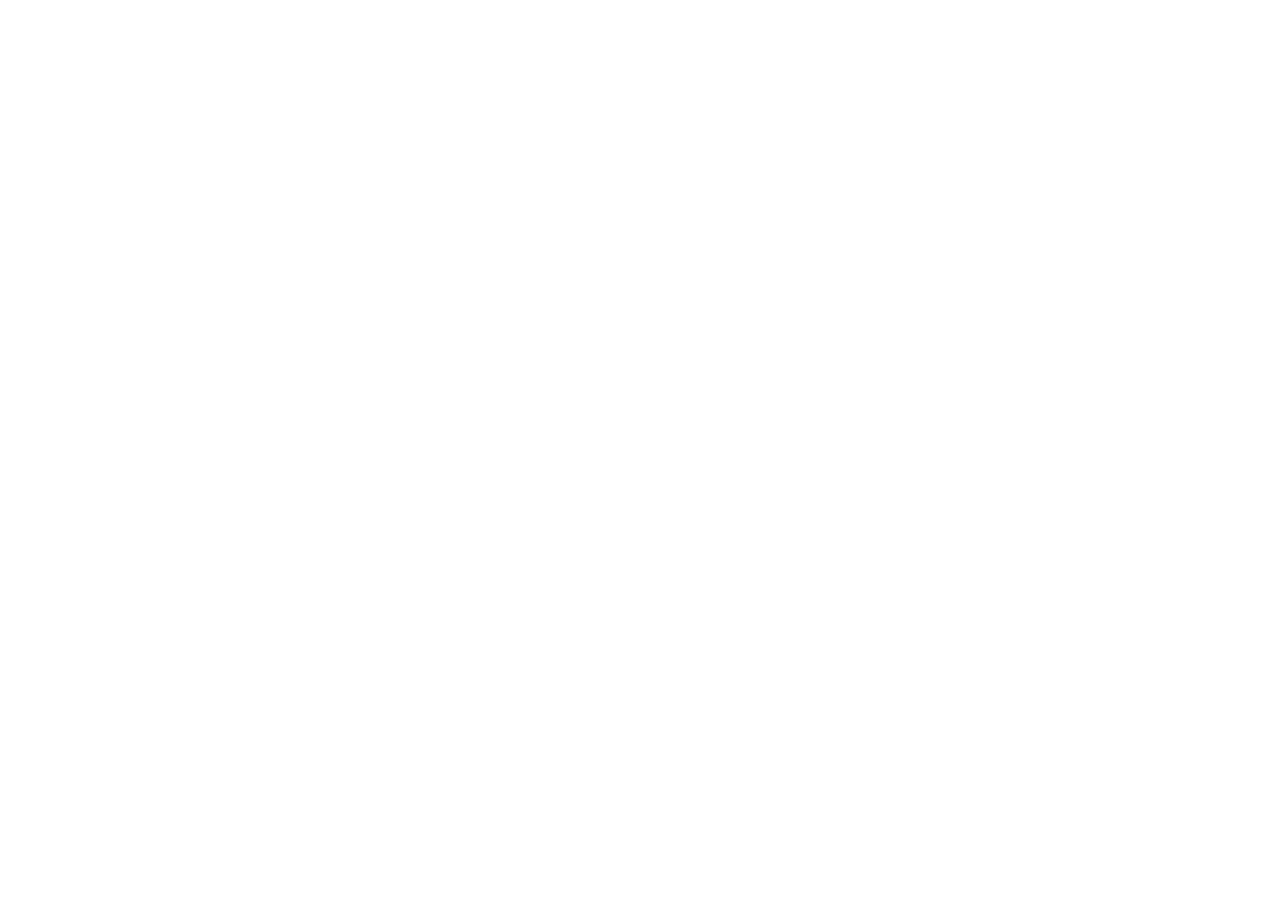
==== site/index.html @ 8a81e9c8 "Begin implementation of Imagery Info Detail dijit.  Increase pane width to accomodate scrollbar." ====
<!DOCTYPE html>
<html>
  <head>
    <meta http-equiv="Content-Type" content="text/html; charset=utf-8">
    <title></title>
    <link rel="stylesheet" type="text/css" href="//serverapi.arcgisonline.com/jsapi/arcgis/3.5/js/dojo/dijit/themes/claro/claro.css">
    <link rel="stylesheet" type="text/css" href="//serverapi.arcgisonline.com/jsapi/arcgis/3.5/js/dojo/dijit/themes/claro/document.css">

    <link rel="stylesheet" type="text/css" href="//serverapi.arcgisonline.com/jsapi/arcgis/3.5/js/dojo/dojox/layout/resources/floatingpane.css">
    <link rel="stylesheet" type="text/css" href="//serverapi.arcgisonline.com/jsapi/arcgis/3.5/js/esri/css/esri.css" />
    <link rel="stylesheet" type="text/css" href="css/layout.css">
    <!--[if IE]>
      <link rel="stylesheet" type="text/css" href="css/ie.css" />
    <![endif]-->
    <script type="text/javascript">
    var path_location = location.pathname.replace(/\/[^/]+$/, '');
    var dojoConfig = {
    	//Make sure module loading is async
      parseOnLoad: true,
      packages: [{
        name: "esriTemplate",
        location: path_location
      }, {
        name: "utilities",
        location: path_location + '/javascript'
      }, {
        name: "apl",
        location: path_location + '/apl'
      },{
        name: "templateConfig",
        location: path_location
      },{
      	//JT add DTC dijits
      	name: "dtc",
      	location: path_location + '/dtc'
      },{
      	//JT add esrix
      	name: "esrix",
      	location: path_location + '/esrix'
      }]
    };
    </script>
    <script type="text/javascript" src="//serverapi.arcgisonline.com/jsapi/arcgis/3.5">

    </script>
    <script type="text/javascript">
      dojo.require("esri.layout");
    </script>

    <script type="text/javascript" src="javascript/layout.js">
    </script>
    <script type="text/javascript" src="esrix/layers/Filters.js"></script>
    <script type="text/javascript">
      dojo.require("utilities.App");
      dojo.require("templateConfig.commonConfig");
 


      var i18n;
      dojo.ready(function(){


        i18n = dojo.i18n.getLocalization("esriTemplate","template");
        var  defaults = {
        //The ID for the map from ArcGIS.com
        webmap: "1a2394ccef5b46bfb237462f69fed0ad",
        //Modify this to point to your sharing service URL if you are using the portal
        sharingurl: null,//for example: "http://www.arcgis.com",
        //The id for the web mapping application item that contains configuration info - in most
        ////When editing you need to specify a proxyurl (see below) if the service is on a different domain
        //Specify a proxy url if you will be editing, using the elevation profile or have secure services or web maps that are not shared with everyone.
        proxyurl: "/proxy/proxy.ashx",
        //cases this will be null.
        appid: "",
        //set to true to display the title
        displaytitle: true,
        //Enter a title, if no title is specified, the webmap's title is used.
        title: "",
        //Enter a description for the application. This description will appear in the left pane
        //if no description is entered the webmap description will be used.
        description: "",
        //specify an owner for the app - used by the print option. The default value will be the web map's owner
        owner: '',
        //Specify a color theme for the app. Valid options are gray,blue,purple,green and orange
        theme: 'gray',
        //Optional tools - set to false to hide the tool
        //set to false to hide the zoom slider on the map
        displayslider: true,
        displaymeasure: true,
        displaybasemaps: true,
        displayoverviewmap: true,
        displayeditor: true,
        displaylegend: true,
        displaysearch: true,
        displaylayerlist: true,
        displaybookmarks: true,
        displaydetails: true,
        displaytimeslider: true,
        displayprint: true,
        //i18n.viewer.main.scaleBarUnits,
        //The elevation tool uses the  measurement tool to draw the lines. So if this is set
        //to true then displaymeasure needs to be true too.
        displayelevation: false,
        //This option is used when the elevation chart is displayed to control what is displayed when users mouse over or touch the chart. When true, elevation gain/loss will be shown from the first location to the location under the cursor/finger.
        showelevationdifference: false,
        displayscalebar: true,
        displayshare: true,
        //Set to true to display the left panel on startup. The left panel can contain the legend, details and editor. Set to true to
        //hide left panel on initial startup. 2
        leftPanelVisibility: true,
        //If the webmap uses Bing Maps data, you will need to provide your Bing Maps Key
        bingmapskey: commonConfig.bingMapsKey,
        //specify a group in ArcGIS.com that contains the basemaps to display in the basemap gallery
        //example: title:'ArcGIS Online Basemaps' , owner:esri
        basemapgroup: {
          title: null,
          owner: null
        },
        //Enter the URL's to the geometry service, print task and geocode service. 
        helperServices: commonConfig.helperServices,
        //Set the label in the nls file for your browsers language
        printlayouts: [{
          layout: 'Letter ANSI A Landscape',
          label: i18n.tools.print.layouts.label1,
          format: 'PDF'
        }, {
          layout: 'Letter ANSI A Portrait',
          label: i18n.tools.print.layouts.label2,
          format: 'PDF'
        }, {
          layout: 'Letter ANSI A Landscape',
          label: i18n.tools.print.layouts.label3,
          format: 'PNG32'
        }, {
          layout: 'Letter ANSI A Portrait',
          label: i18n.tools.print.layouts.label4,
          format: 'PNG32'
        }],
        printlayout: false,
        printformat: "PNG32",
        //Specify the geocoder options. By default uses the geocoder widget with the default locators. If you specify a url value then that locator will be used.
        placefinder: {
          "url": "",
          "countryCode":"",
          "currentExtent":false,
          "placeholder": "",
          "singlelinefieldname":""
        },
        //Set link text and url parameters if you want to display clickable links in the upper right-corner
        //of the application.
        //ArcGIS.com. Enter link values for the link1 and link2 and text to add links. For example
        //url:'http://www.esri.com',text:'Esri'
        link1: {
          url: '',
          text: ''
        },
        link2: {
          url: '',
          text: ''
        },
        //specify the width of the panel that holds the editor, legend, details
        leftpanewidth: 228,
        //Restrict the map's extent to the initial extent of the web map. When true users
        //will not be able to pan/zoom outside the initial extent.
        constrainmapextent: false,
        //Provide an image and url for a logo that will be displayed as a clickable image
        //in the lower right corner of the map. If nothing is specified then the esri logo will appear.
        customlogo: {
          image: '',
          link: ''
        },
        //embed = true means the margins will be collapsed to just include the map no title or links
        embed: false,
        //JT image tools option
        displayimagetools : true
      };

        var app = new utilities.App(defaults);
        app.init().then(function(options){
            initMap(options);
        });

      });

    </script>
  </head>

  <body class="claro">
    <div id="bc" data-dojo-type="dijit.layout.BorderContainer" data-dojo-props="design:'headline', gutters:false"
    style="width:100%; height:100%;padding:0;">
      <!-- Header Section-->
      <div id="header" data-dojo-type="dijit.layout.ContentPane" data-dojo-props="region:'top'">
        <!--Title dyanmically generated -->
        <div id="nav" style='display:none;'>
          <!-- links are dynamically generated-->
          <ul>
            <li id="link1List"></li>
            <li>|</li>
            <li id="link2List"></li>
          </ul>
        </div>
      </div>
      <!--End Header-->
      <!-- Main Content Section (map, toolbars, left panel)-->
      <div id="mainWindow" data-dojo-type="dijit.layout.ContentPane" data-dojo-props="region:'center'"
      style="width:100%;height:100%;">
        <div data-dojo-type="dijit.layout.BorderContainer" data-dojo-props="design:'headline',gutters:false"
        style="width:100%;height:100%;padding:0;">
          <!-- Toolbar (Search Basemap Measure)-->
          <div id="toolbarContainer_bv" data-dojo-type="dijit.layout.ContentPane" data-dojo-props='region:"top"'>
            <div data-dojo-type="dijit.Toolbar">
              <div id="webmap-toolbar-left">
                <!--Toolbar buttons (Legend, Details, Edit) created dynamically-->
              </div>
              <div id="webmap-toolbar-right">
                <!--create the search tool-->
              </div>
              <div id="webmap-toolbar-center">
                <!--Basemap,measure,share,time and layer list tools added if enabled-->
              </div>
            </div>
          </div>
          <!--End Toolbar-->
          <!--Left Panel-->
          <div data-dojo-type="dijit.layout.BorderContainer" id="leftPane" data-dojo-props="design:'headline', gutters:false,region:'left'"
          style="height:100%;padding:0;display:none;"></div>
          <!--End Left Panel-->
          <!-- Map Section -->
          <div id="map" data-dojo-type="dijit.layout.ContentPane" data-dojo-props='region:"center"' dir="ltr">
            <div id="logo" class="logo" style="display:none;">
              <!--If a logo is specified in config section then the logo will be added
              to the map-->
            </div>
            <!--Floating window that contains the measure dijit-->
            <div id="floater">
              <div id="measureDiv"></div>
            </div>
            <!--Floating window contains the time slider-->
            <div id="timeFloater" style='display:none;'></div>
          </div>
          <!--end Map section-->
	      <!-- JT - Right Pane for Imagery -->
	      <div id="rightPane" data-dojo-type="dijit.layout.ContentPane"  data-dojo-props='region:"right"'
	      style="height:100%;padding:0;width:220px;"><div id="imgPane"></div></div>
        </div>
      </div>
      <div id="bottomPane" dojotype="dijit.layout.ContentPane" region="bottom"
      gutters="false" style="display:none;margin:10px 5px;width:auto;height:275px;background-color:white;"></div>
      <!-- End Main Content section-->
    </div>
  </body>

</html>
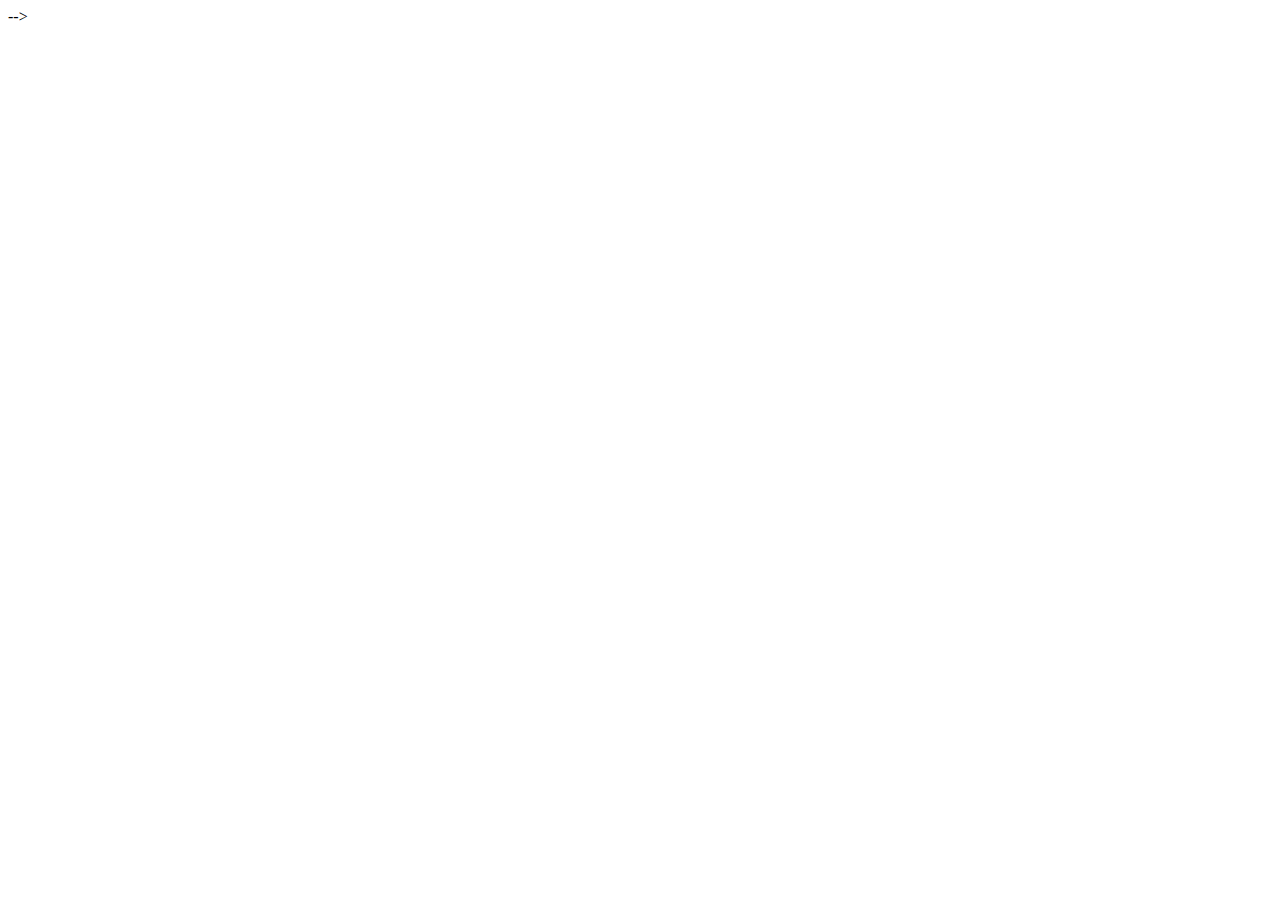
==== commit 7460cb1e: "Updated JSAPI locations" ====
--- a/site/index.html
+++ b/site/index.html
@@ -2,12 +2,25 @@
 <html>
   <head>
     <meta http-equiv="Content-Type" content="text/html; charset=utf-8">
-    <title></title>
-    <link rel="stylesheet" type="text/css" href="//serverapi.arcgisonline.com/jsapi/arcgis/3.5/js/dojo/dijit/themes/claro/claro.css">
-    <link rel="stylesheet" type="text/css" href="//serverapi.arcgisonline.com/jsapi/arcgis/3.5/js/dojo/dijit/themes/claro/document.css">
-
-    <link rel="stylesheet" type="text/css" href="//serverapi.arcgisonline.com/jsapi/arcgis/3.5/js/dojo/dojox/layout/resources/floatingpane.css">
-    <link rel="stylesheet" type="text/css" href="//serverapi.arcgisonline.com/jsapi/arcgis/3.5/js/esri/css/esri.css" />
+    <title>Image Observables</title>
+
+    <!-- These links should be used when the users of the application can reach arcgis.com -->
+    <link rel="stylesheet" type="text/css" href="//js.arcgis.com/3.8/js/dojo/dijit/themes/claro/claro.css">
+    <link rel="stylesheet" type="text/css" href="//js.arcgis.com/3.8/js/dojo/dijit/themes/claro/document.css">
+
+    <link rel="stylesheet" type="text/css" href="//js.arcgis.com/3.8/js/dojo/dojox/layout/resources/FloatingPane.css">
+    <link rel="stylesheet" type="text/css" href="//js.arcgis.com/3.8/js/esri/css/esri.css" />
+
+    -->
+
+	<!--replace https://afmcomstaging.esri.com/arcgis/home with the location of your own portal -->
+    <!--
+    <link rel="stylesheet" type="text/css" href="//afmcomstaging.esri.com/arcgis/home/js/dojo/dijit/themes/claro/claro.css">
+    <link rel="stylesheet" type="text/css" href="//afmcomstaging.esri.com/arcgis/home/js/dojo/dijit/themes/claro/document.css">
+
+    <link rel="stylesheet" type="text/css" href="//afmcomstaging.esri.com/arcgis/home/js/dojo/dojox/layout/resources/FloatingPane.css">
+    <link rel="stylesheet" type="text/css" href="//afmcomstaging.esri.com/arcgis/home/js/esri/css/esri.css" />
+    -->
     <link rel="stylesheet" type="text/css" href="css/layout.css">
     <!--[if IE]>
       <link rel="stylesheet" type="text/css" href="css/ie.css" />
@@ -40,15 +53,22 @@
       }]
     };
     </script>
-    <script type="text/javascript" src="//serverapi.arcgisonline.com/jsapi/arcgis/3.5">
-
-    </script>
+    <!-- ArcGIS Online JSAPI -->
+    
+    <script type="text/javascript" src="//js.arcgis.com/3.8"></script>
+    
+    <!-- Portal for ArcGIS API location -->
+    <!--
+    <script type="text/javascript" src="//afmcomstaging.esri.com/arcgis/jsapi/jsapi">
+    </script>
+    -->
     <script type="text/javascript">
       dojo.require("esri.layout");
     </script>
 
     <script type="text/javascript" src="javascript/layout.js">
     </script>
+    <!-- JT - add in ArcGISImageLayerEx's Filters.js -->
     <script type="text/javascript" src="esrix/layers/Filters.js"></script>
     <script type="text/javascript">
       dojo.require("utilities.App");
@@ -63,13 +83,15 @@
         i18n = dojo.i18n.getLocalization("esriTemplate","template");
         var  defaults = {
         //The ID for the map from ArcGIS.com
-        webmap: "1a2394ccef5b46bfb237462f69fed0ad",
-        //Modify this to point to your sharing service URL if you are using the portal
-        sharingurl: null,//for example: "http://www.arcgis.com",
-        //The id for the web mapping application item that contains configuration info - in most
+        webmap: "107fec227570488a9ae19768b648fe2a", //"bc5eceeae36c40d6a0867f76a49ce632",
+        //ID for map on AFI staging portal
+        //webmap: "6822ca3421544947af76f3040ae0462f",
+        //Modify this to point to your sharing service URL if you are using a portal different than the where you're getting the JSAPI
+        sharingurl: 'http://www.arcgis.com', //'http://afmcomstaging.esri.com/arcgis',//for example: "http://www.arcgis.com",
         ////When editing you need to specify a proxyurl (see below) if the service is on a different domain
         //Specify a proxy url if you will be editing, using the elevation profile or have secure services or web maps that are not shared with everyone.
         proxyurl: "/proxy/proxy.ashx",
+        //The id for the web mapping application item that contains configuration info - in most
         //cases this will be null.
         appid: "",
         //set to true to display the title
@@ -78,7 +100,7 @@
         title: "",
         //Enter a description for the application. This description will appear in the left pane
         //if no description is entered the webmap description will be used.
-        description: "",
+        description: "With <i>Image Observables,</i> you can:<ul><li>Interactivly view Image Services</li><li>Measure both area and height in imagery</li><li>Digitize features from imagery</li></ul>",
         //specify an owner for the app - used by the print option. The default value will be the web map's owner
         owner: '',
         //Specify a color theme for the app. Valid options are gray,blue,purple,green and orange
@@ -172,7 +194,9 @@
         //embed = true means the margins will be collapsed to just include the map no title or links
         embed: false,
         //JT image tools option
-        displayimagetools : true
+        displayimagetools : true,
+        //enable brightness / contrast - requires HTML 5 Canvas & proxy use (slows request times)
+        enableCanvasTools : false
       };
 
         var app = new utilities.App(defaults);
@@ -241,7 +265,8 @@
           <!--end Map section-->
 	      <!-- JT - Right Pane for Imagery -->
 	      <div id="rightPane" data-dojo-type="dijit.layout.ContentPane"  data-dojo-props='region:"right"'
-	      style="height:100%;padding:0;width:220px;"><div id="imgPane"></div></div>
+	      style="height:100%;padding:0;display:none;"><div id="imgPane"></div></div>
+	      <!-- End Right Pane -->
         </div>
       </div>
       <div id="bottomPane" dojotype="dijit.layout.ContentPane" region="bottom"
